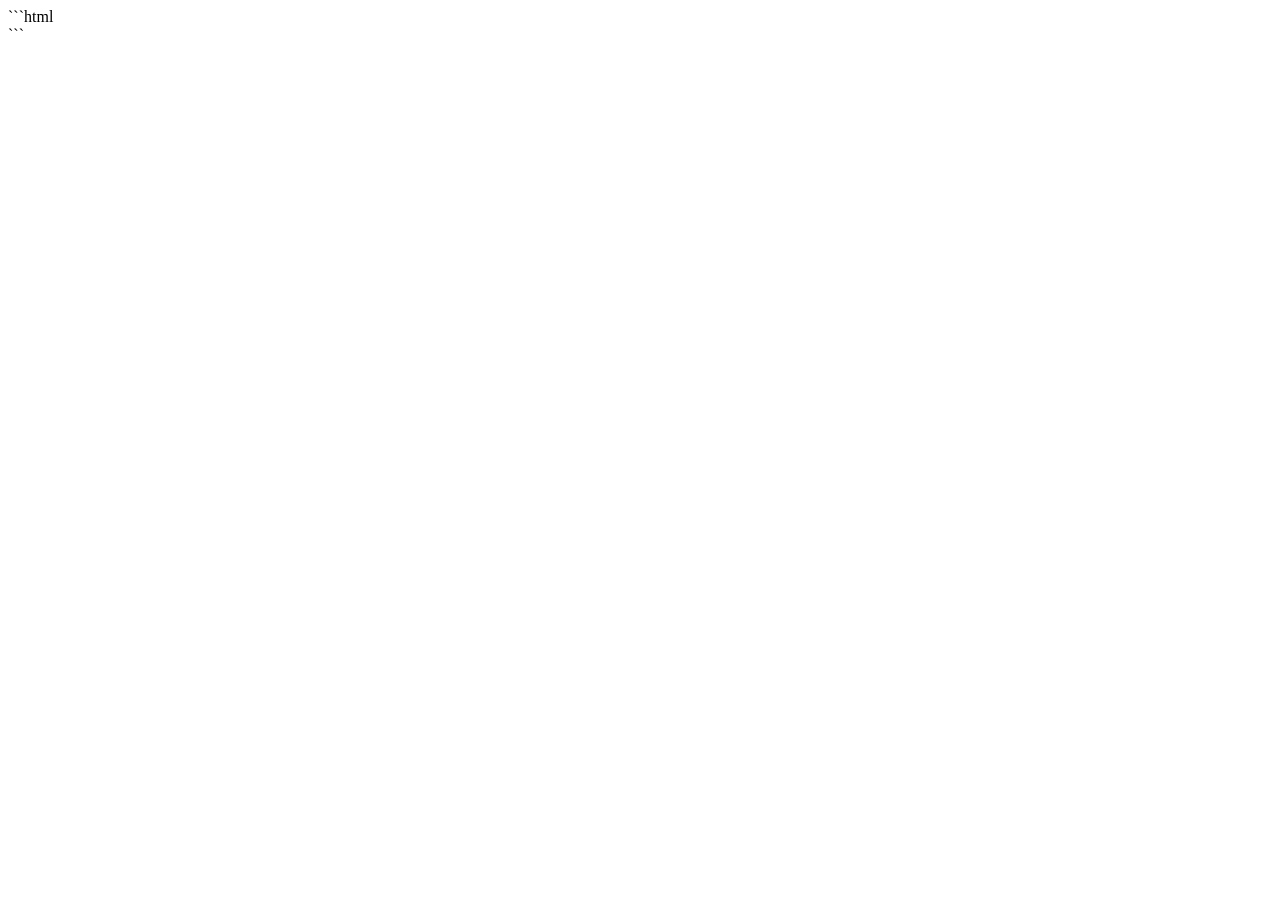
==== index.htm @ dc666e56 "feat: implement deployment pipeline and SEO updates - Configure GitHub Actions for deployment to Git" ====
```html
<!doctype html>
<html lang="en" class="scroll-smooth">
  <head>
    <meta charset="UTF-8" />
    <meta name="viewport" content="width=device-width, initial-scale=1.0" />

    <!-- Main Google SEO Title -->
    <title>Dalok Interiors | Luxury Interior Design</title>

    <!-- SEO Description -->
    <meta
      name="description"
      content="Dalok Interiors offers luxury interior design, bespoke furniture, elegant decor, and modern living spaces. Call 9588814702."
    />

    <!-- SEO Keywords -->
    <meta
      name="keywords"
      content="Dalok Interiors, Dalok Interior, interior design, luxury interior design, modern interior design, bespoke furniture, home interior design"
    />

    <!-- Search Engine Instructions -->
    <meta name="robots" content="index, follow" />

    <!-- Canonical URL -->
    <link
      rel="canonical"
      href="https://ryuvrajsingh002-netizen.github.io/Dalok-interiors/"
    />

    <!-- Open Graph -->
    <meta
      property="og:title"
      content="Dalok Interiors | Luxury Interior Design"
    />

    <meta
      property="og:description"
      content="Dalok Interiors offers luxury interior design, bespoke furniture, elegant decor, and modern living spaces."
    />

    <meta
      property="og:url"
      content="https://ryuvrajsingh002-netizen.github.io/Dalok-interiors/"
    />

    <meta property="og:type" content="website" />

    <!-- Twitter -->
    <meta name="twitter:card" content="summary_large_image" />

    <meta
      name="twitter:title"
      content="Dalok Interiors | Luxury Interior Design"
    />

    <meta
      name="twitter:description"
      content="Dalok Interiors offers luxury interior design, bespoke furniture, elegant decor, and modern living spaces."
    />

    <!-- Fonts -->
    <link rel="preconnect" href="https://fonts.googleapis.com" />

    <link
      rel="preconnect"
      href="https://fonts.gstatic.com"
      crossorigin
    />

    <link
      href="https://fonts.googleapis.com/css2?family=Cormorant+Garamond:ital,wght@0,400;0,500;0,600;0,700;1,400&family=Playfair+Display:ital,wght@0,400;0,500;0,600;0,700;1,400&family=Plus+Jakarta+Sans:wght@300;400;500;600;700&display=swap"
      rel="stylesheet"
    />
  </head>

  <body class="bg-[#FBF9F5] text-[#2C2925] font-sans antialiased selection:bg-[#DE8654]/20 selection:text-[#8D4A27]">

    <div id="root"></div>

    <script type="module" src="/src/main.tsx"></script>

  </body>
</html>
```
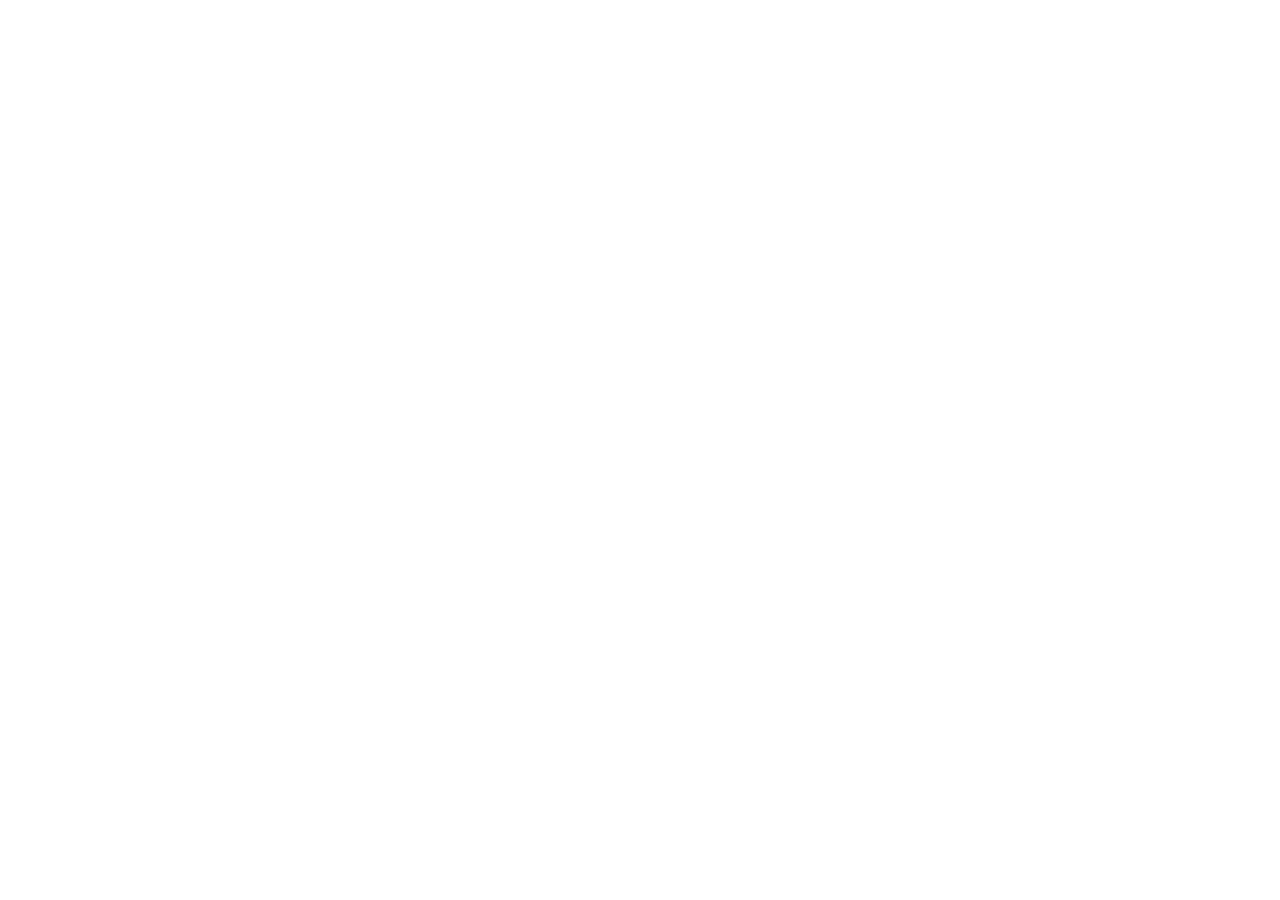
==== commit 76c496b7: "Update index.htm" ====
--- a/index.htm
+++ b/index.htm
@@ -1,66 +1,65 @@
-```html
 <!doctype html>
-<html lang="en" class="scroll-smooth">
+<html lang="en">
   <head>
     <meta charset="UTF-8" />
-    <meta name="viewport" content="width=device-width, initial-scale=1.0" />
 
-    <!-- Main Google SEO Title -->
-    <title>Dalok Interiors | Luxury Interior Design</title>
+    <meta
+      name="viewport"
+      content="width=device-width, initial-scale=1.0"
+    />
+
+    <!-- Main Google Title -->
+    <title>Dalok Interiors</title>
 
     <!-- SEO Description -->
     <meta
       name="description"
-      content="Dalok Interiors offers luxury interior design, bespoke furniture, elegant decor, and modern living spaces. Call 9588814702."
+      content="Dalok Interiors offers luxury interior design, bespoke furniture, elegant decor, and modern living spaces."
     />
 
-    <!-- SEO Keywords -->
     <meta
       name="keywords"
-      content="Dalok Interiors, Dalok Interior, interior design, luxury interior design, modern interior design, bespoke furniture, home interior design"
+      content="Dalok Interiors, interior design, luxury interior design, modern interiors, bespoke furniture, home interior design"
     />
 
-    <!-- Search Engine Instructions -->
+    <meta name="author" content="Dalok Interiors" />
     <meta name="robots" content="index, follow" />
-
-    <!-- Canonical URL -->
-    <link
-      rel="canonical"
-      href="https://ryuvrajsingh002-netizen.github.io/Dalok-interiors/"
-    />
 
     <!-- Open Graph -->
     <meta
       property="og:title"
-      content="Dalok Interiors | Luxury Interior Design"
+      content="Dalok Interiors"
     />
 
     <meta
       property="og:description"
-      content="Dalok Interiors offers luxury interior design, bespoke furniture, elegant decor, and modern living spaces."
-    />
-
-    <meta
-      property="og:url"
-      content="https://ryuvrajsingh002-netizen.github.io/Dalok-interiors/"
+      content="Luxury interior design, bespoke furniture, elegant decor, and modern living spaces by Dalok Interiors."
     />
 
     <meta property="og:type" content="website" />
 
+    <meta
+      property="og:site_name"
+      content="Dalok Interiors"
+    />
+
     <!-- Twitter -->
-    <meta name="twitter:card" content="summary_large_image" />
+    <meta
+      name="twitter:card"
+      content="summary_large_image"
+    />
 
     <meta
       name="twitter:title"
-      content="Dalok Interiors | Luxury Interior Design"
+      content="Dalok Interiors"
     />
 
     <meta
       name="twitter:description"
-      content="Dalok Interiors offers luxury interior design, bespoke furniture, elegant decor, and modern living spaces."
+      content="Luxury interior design, bespoke furniture, elegant decor, and modern living spaces by Dalok Interiors."
     />
 
-    <!-- Fonts -->
+    <!-- Google Fonts -->
     <link rel="preconnect" href="https://fonts.googleapis.com" />
 
     <link
@@ -75,12 +74,9 @@
     />
   </head>
 
-  <body class="bg-[#FBF9F5] text-[#2C2925] font-sans antialiased selection:bg-[#DE8654]/20 selection:text-[#8D4A27]">
-
+  <body>
     <div id="root"></div>
 
     <script type="module" src="/src/main.tsx"></script>
-
   </body>
 </html>
-```
